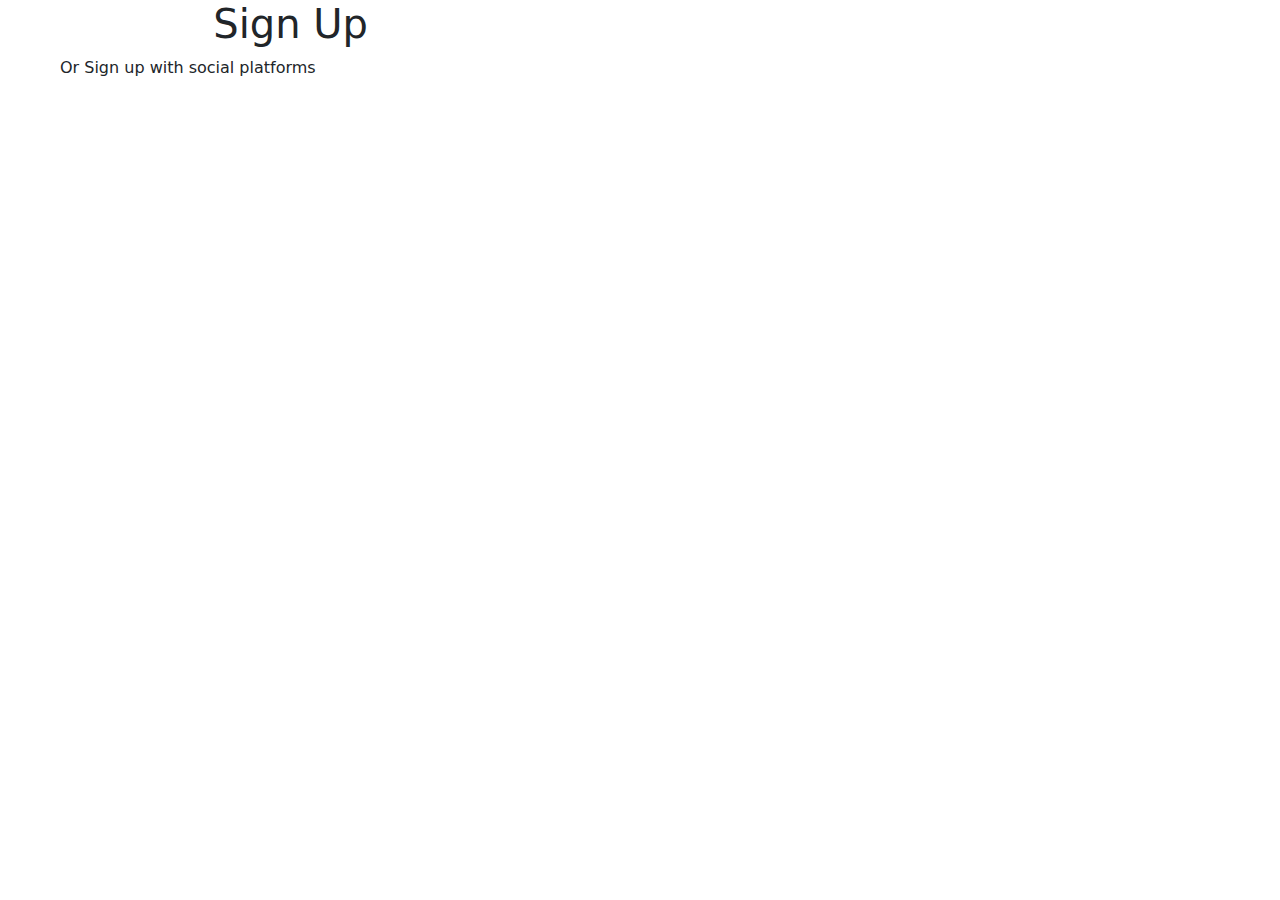
==== index.html @ 0d134b35 "centered image on signup page" ====
<!DOCTYPE html>
<html lang="en">
<head>
<meta charset="UTF-8">
<meta name="viewport" content="width=device-width, initial-scale=1.0">
<meta http-equiv="X-UA-Compatible" content="ie=edge">
<meta name="Description" content="Enter your description here"/>
<link rel="stylesheet" href="https://cdnjs.cloudflare.com/ajax/libs/twitter-bootstrap/5.1.0/css/bootstrap.min.css">
<link rel="stylesheet" href="https://cdnjs.cloudflare.com/ajax/libs/font-awesome/5.15.4/css/all.min.css">
<link rel="stylesheet" href="https://cdnjs.cloudflare.com/ajax/libs/font-awesome/4.7.0/css/font-awesome.min.css">
<link rel="stylesheet" href="/CSS/main.css">
<title>Title</title>
</head>
<body>
<div class="container-fluid">
  <div class="row"> 
    <div class="col ms-5">
      <div>
      <h1 class="text-center">Sign Up</h1>
     </div>
      <p>Or Sign up with social platforms</p>
      <img src="/img/Path 151.png" alt="">
      <img src="/img/Path 152.png" alt="">
      <img src="/img/Path 151.png" alt="">
      <img src="/img/Path 151.png" alt="">
    </div>
    <div class="col-7 d-flex align-items-center pt-5">
      <img class="mt-5" style="width:800px;" src="/img/Group 10.png" alt="">
    </div>
  </div>
</div>


<script src="https://cdnjs.cloudflare.com/ajax/libs/popper.js/2.9.2/umd/popper.min.js"></script>
<script src="https://cdnjs.cloudflare.com/ajax/libs/twitter-bootstrap/5.1.0/js/bootstrap.min.js"></script>
</body>
</html>
---- CSS/main.css ----
/*Suzette - styling for background color*/
.useful {
  background-color: rgba(8,80,248,255);
}

/* Styling for input -JD */
.input-icons i {
  position: absolute;
}

.input-icons {
  width: 100%;
  margin-bottom: 10px;
}

.icon {
  padding: 10px;
  min-width: 40px;
}

.input-field {
  border-radius: 25px;
  width: 100%;
  padding: 10px;
  text-align: center;
}

input {
  margin-bottom: 50px;
}

.signup-button {
  border-radius: 25px;
  width: 50%;
  padding: 10px;
  text-align: center;

}

#nav-buttons {
    margin-left: 200px;
}

.nav-link {
    margin-left: 50px;
    margin-right: 10px;
}
#nav-1 {
    margin-left: 200px;
}
/*.container {
    display: grid;
    grid-template-columns: 2fr 1fr;
    grid-template-rows: 1fr;
    grid-auto-columns: 1fr;
    gap: 0px 0px;
    grid-auto-flow: row;
    grid-template-areas:
      "text .";
    height: 500px;
  } */
  
  .text {
    display: grid;
    grid-template-columns: 1fr 1fr 1fr;
    grid-template-rows: 1fr 1fr 1fr 1fr 1fr 1fr;
    gap: 0px 0px;
    grid-auto-flow: row;
    grid-template-areas:
      "Title Title Title"
      "subtitle subtitle subtitle"
      "billing billing billing"
      "buttons buttons buttons"
      "singin singin singin"
      "trial trial trial";
    grid-area: text;
  }
  
  .Title { grid-area: Title; }
  
  .subtitle { grid-area: subtitle; }
  
  .billing { grid-area: billing; }
  
  .buttons { grid-area: buttons; }
  
  .singin { grid-area: singin; }
  
  .trial { grid-area: trial; }

  .side-header {
      height: 500px;
  }

  .item1 { grid-area: dashboard; }
  .item2 { grid-area: tasks;}
  .item3 { grid-area: analytics; }
  .item4 { grid-area: calendar; }
  
  .grid-container-needs {
    display: grid;
    grid-template-columns:1fr 1fr;
    grid-template-rows:1fr 1fr;
    grid-template-areas:
      'dashboard tasks'
      'analytics calendar';
    grid-gap: 50px;
    padding: 20px;
    justify-content:center;
  }
  
  .grid-container > div {
    background-color: #FFFFFF;
    font-color: black;  
    text-align: center;
    padding: 20px 0;
    font-size: 30px;
  }
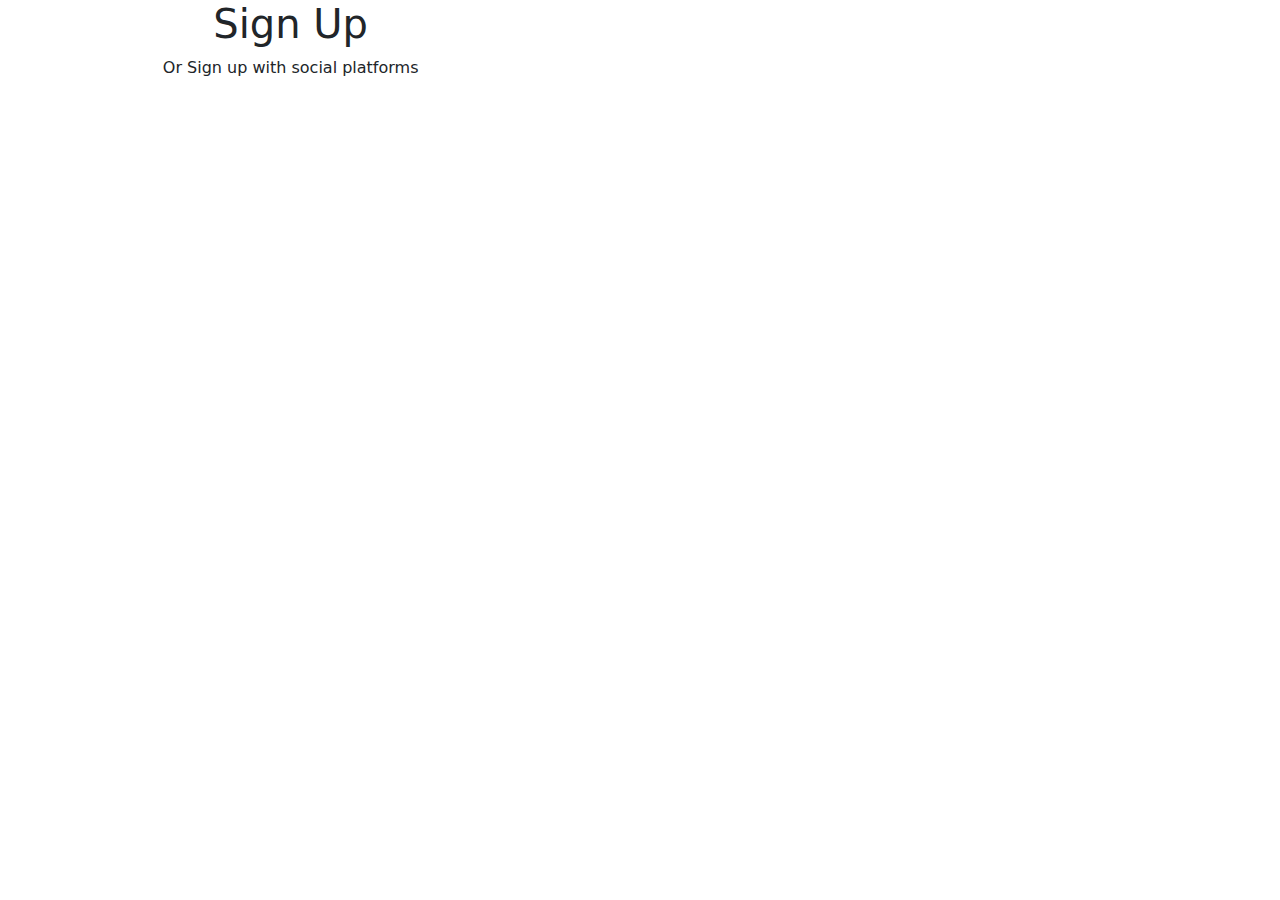
==== commit da25f78d: "centered social media icons" ====
--- a/index.html
+++ b/index.html
@@ -18,11 +18,15 @@
       <div>
       <h1 class="text-center">Sign Up</h1>
      </div>
-      <p>Or Sign up with social platforms</p>
+     <div>
+      <p class="text-center">Or Sign up with social platforms</p>
+    </div>
+    <div class="d-flex justify-content-around px-5 mx-5">
       <img src="/img/Path 151.png" alt="">
       <img src="/img/Path 152.png" alt="">
       <img src="/img/Path 151.png" alt="">
       <img src="/img/Path 151.png" alt="">
+    </div>
     </div>
     <div class="col-7 d-flex align-items-center pt-5">
       <img class="mt-5" style="width:800px;" src="/img/Group 10.png" alt="">
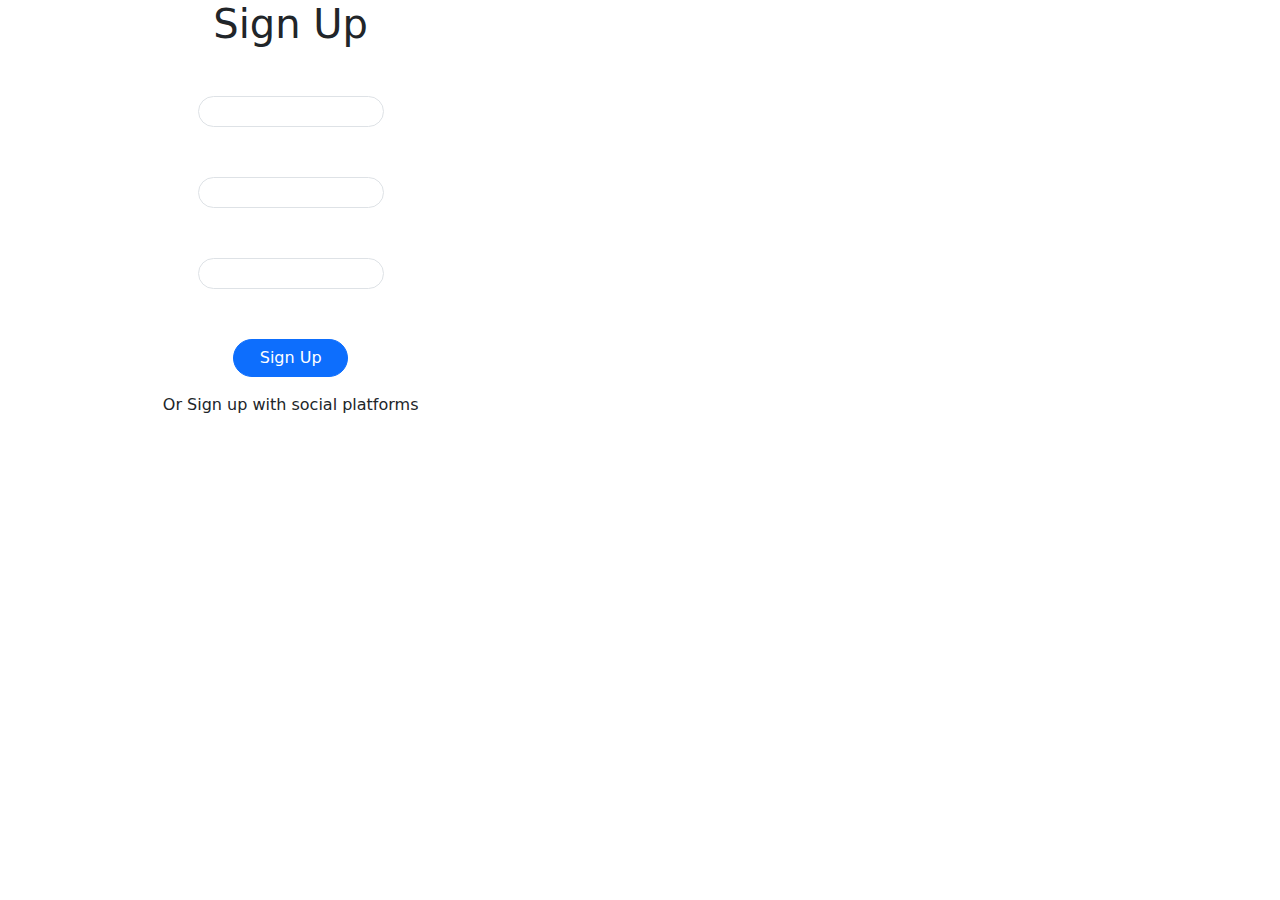
==== commit 23a01ff5: "started signin page" ====
--- a/index.html
+++ b/index.html
@@ -7,25 +7,42 @@
 <meta name="Description" content="Enter your description here"/>
 <link rel="stylesheet" href="https://cdnjs.cloudflare.com/ajax/libs/twitter-bootstrap/5.1.0/css/bootstrap.min.css">
 <link rel="stylesheet" href="https://cdnjs.cloudflare.com/ajax/libs/font-awesome/5.15.4/css/all.min.css">
-<link rel="stylesheet" href="https://cdnjs.cloudflare.com/ajax/libs/font-awesome/4.7.0/css/font-awesome.min.css">
 <link rel="stylesheet" href="/CSS/main.css">
-<title>Title</title>
+<title>Sign Up</title>
 </head>
 <body>
 <div class="container-fluid">
-  <div class="row"> 
+  <div class="row d-flex align-items-center"> 
     <div class="col ms-5">
       <div>
       <h1 class="text-center">Sign Up</h1>
      </div>
      <div>
-      <p class="text-center">Or Sign up with social platforms</p>
+      <form>
+        <div class="d-flex flex-column align-items-center mt-5">
+        <div>
+          <input type="username" class="fa form-control rounded-pill">
+        </div>
+        <div>
+          <input type="password" class="fa form-control rounded-pill">
+        </div>
+        <div>
+          <input type="email" class="fa form-control rounded-pill">
+        </div>
+      </div>
+        <div class="d-flex justify-content-center mb-3">
+        <button type="submit" class="btn btn-primary rounded-pill w-25">Sign Up</button>
+      </div>
+      </form>
+     </div>
+     <div>
+      <p class="text-center mb-4">Or Sign up with social platforms</p>
     </div>
     <div class="d-flex justify-content-around px-5 mx-5">
-      <img src="/img/Path 151.png" alt="">
-      <img src="/img/Path 152.png" alt="">
-      <img src="/img/Path 151.png" alt="">
-      <img src="/img/Path 151.png" alt="">
+      <a href="https://www.facebook.com" target="_blank"><img src="/img/Path 151.png" alt=""></a>
+      <a href="https://www.twitter.com" target="_blank"><img src="/img/Path 152.png" alt=""></a>
+      <a href="https://www.google.com" target="_blank"><img src="/img/download.png" alt="" style="height: 50px;"></a>
+      <a href="https://www.linkedin.com" target="_blank"><img src="/img/linkedin.png" alt="" style="height: 50px;"></a>
     </div>
     </div>
     <div class="col-7 d-flex align-items-center pt-5">
--- a/CSS/main.css
+++ b/CSS/main.css
@@ -48,7 +48,7 @@
 #nav-1 {
     margin-left: 200px;
 }
-/*.container {
+.container {
     display: grid;
     grid-template-columns: 2fr 1fr;
     grid-template-rows: 1fr;
@@ -58,7 +58,7 @@
     grid-template-areas:
       "text .";
     height: 500px;
-  } */
+  }
   
   .text {
     display: grid;
@@ -111,8 +111,8 @@
   
   .grid-container > div {
     background-color: #FFFFFF;
-    font-color: black;  
+    font-color: black;
     text-align: center;
     padding: 20px 0;
     font-size: 30px;
-  }+    